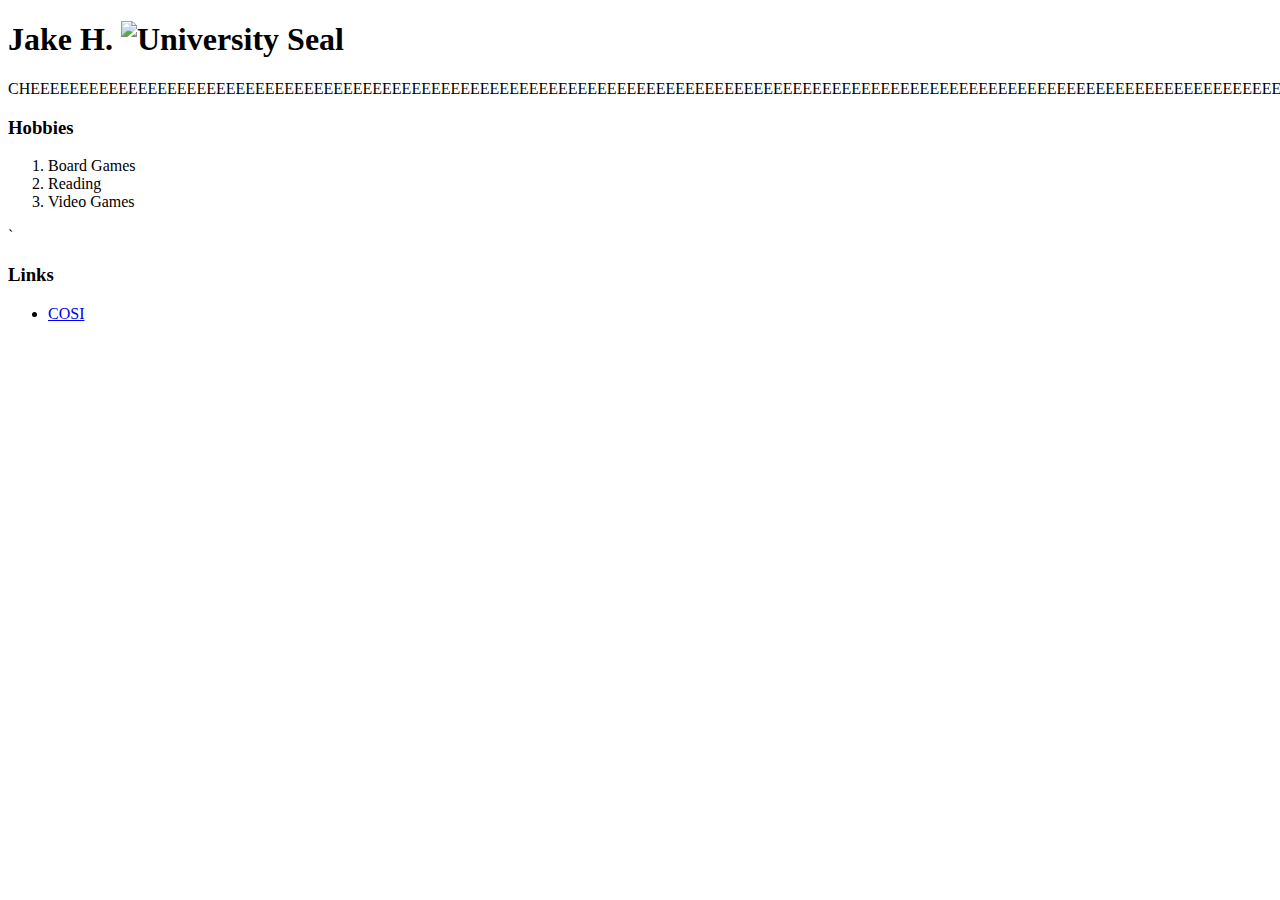
==== index.html @ 03865039 "Initial commit" ====
<!DOCTYPE html>
<html lang="en">
    <head>
        <title>Ohio State</title>
    </head>
    <body>
        <h1>
           Jake H.
            <img src="https://upload.wikimedia.org/wikipedia/commons/f/f2/Hartkaese_HardCheeses.jpg" alt="University Seal"
              width="55%"
              height="55%">
        </h1>
        <p> [base64]</p>
        <h3>Hobbies</h3>
        <ol>
            <li>Board Games</li>
            <li>Reading</li>
            <li>Video Games</li>
        </ol>
       ` <h3>Links</h3>
        <ul>
          <li><a href= "https://cosi.org/"> COSI </a> </li>
        </ul>
    </body>
</html>
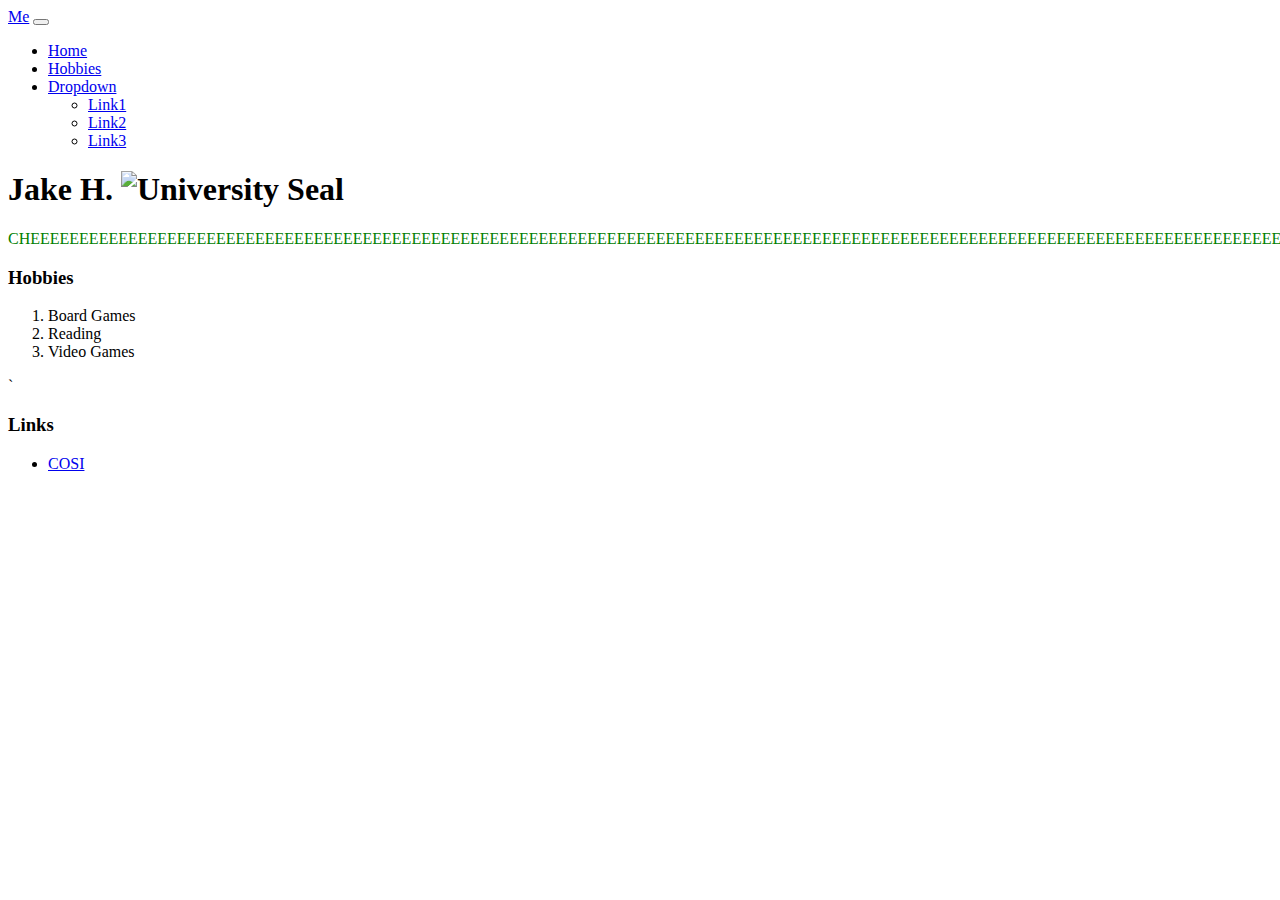
==== commit 9fe4f734: "hhh" ====
--- a/index.html
+++ b/index.html
@@ -1,8 +1,43 @@
 <!DOCTYPE html>
 <html lang="en">
+  <link href="style.css" rel="stylesheet" type="text/css" />
+  <meta charset "utf-8">
+  <meta name="viewport" content="width=device-width">
+  <link href="https://cdn.jsdelivr.net/npm/bootstrap@5.2.2/dist/css/bootstrap.min.css" rel="stylesheet" integrity="sha384-Zenh87qX5JnK2Jl0vWa8Ck2rdkQ2Bzep5IDxbcnCeuOxjzrPF/et3URy9Bv1WTRi" crossorigin="anonymous">
+
+  <script src="https://cdn.jsdelivr.net/npm/bootstrap@5.2.2/dist/js/bootstrap.bundle.min.js" integrity="sha384-OERcA2EqjJCMA+/3y+gxIOqMEjwtxJY7qPCqsdltbNJuaOe923+mo//f6V8Qbsw3" crossorigin="anonymous"></script>
+
     <head>
         <title>Ohio State</title>
     </head>
+  <nav class="navbar navbar-expand-lg bg-light">
+    <div class="container-fluid">
+    <a class="navbar-brand" href="#">Me</a>
+    <button class="navbar-toggler" type="button" data-bs-toggle="collapse" data-bs-target="#navbarSupportedContent" aria-controls="navbarSupportedContent" aria-expanded="false" aria-label="Toggle navigation">
+      <span class="navbar-toggler-icon"></span>
+    </button>
+    <div class="collapse navbar-collapse" id="navbarSupportedContent">
+      <ul class="navbar-nav me-auto mb-2 mb-lg-0">
+        <li class="nav-item">
+          <a class="nav-link active" aria-current="page" href="index.html">Home</a>
+        </li>
+        <li class="nav-item">
+          <a class="nav-link" href="page2.html">Hobbies</a>
+        </li>
+        <li class="nav-item dropdown">
+          <a class="nav-link dropdown-toggle" href="#" role="button" data-bs-toggle="dropdown" aria-expanded="false">
+            Dropdown
+          </a>
+          <ul class="dropdown-menu">
+              <li><a class="dropdown-item" href="https://bloons.fandom.com/wiki/Bloons_TD_6">Link1</a></li>
+              <li><a class="dropdown-item" href="https://bloons.fandom.com/wiki/Bloons_TD_Battles">Link2</a></li>
+              <li><a class="dropdown-item" href="https://bloons.fandom.com/wiki/Bloons_Adventure_Time_TD">Link3</a></li>
+          </ul>
+        </li>
+      </ul>
+    </div>
+    </div>
+  </nav>
     <body>
         <h1>
            Jake H.
--- a/style.css
+++ b/style.css
@@ -0,0 +1,8 @@
+html {
+  height: 100%;
+  width: 100%;
+}  p {
+    color: green;
+  font-family: 'Times Old Roman', Times New Roman, serif;
+  }
+
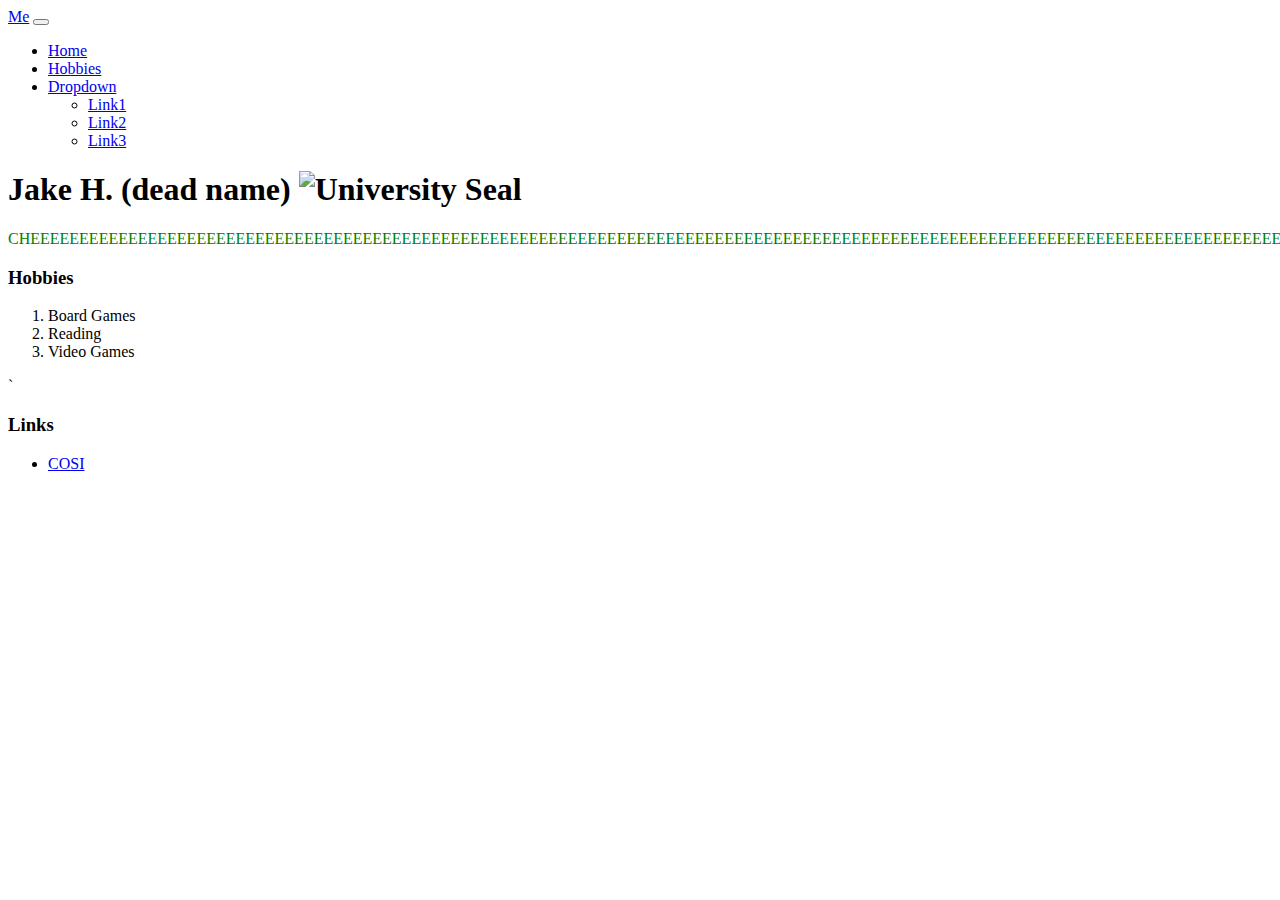
==== commit a8b4c689: "(dead name)" ====
--- a/index.html
+++ b/index.html
@@ -40,7 +40,7 @@
   </nav>
     <body>
         <h1>
-           Jake H.
+           Jake H. (dead name)
             <img src="https://upload.wikimedia.org/wikipedia/commons/f/f2/Hartkaese_HardCheeses.jpg" alt="University Seal"
               width="55%"
               height="55%">
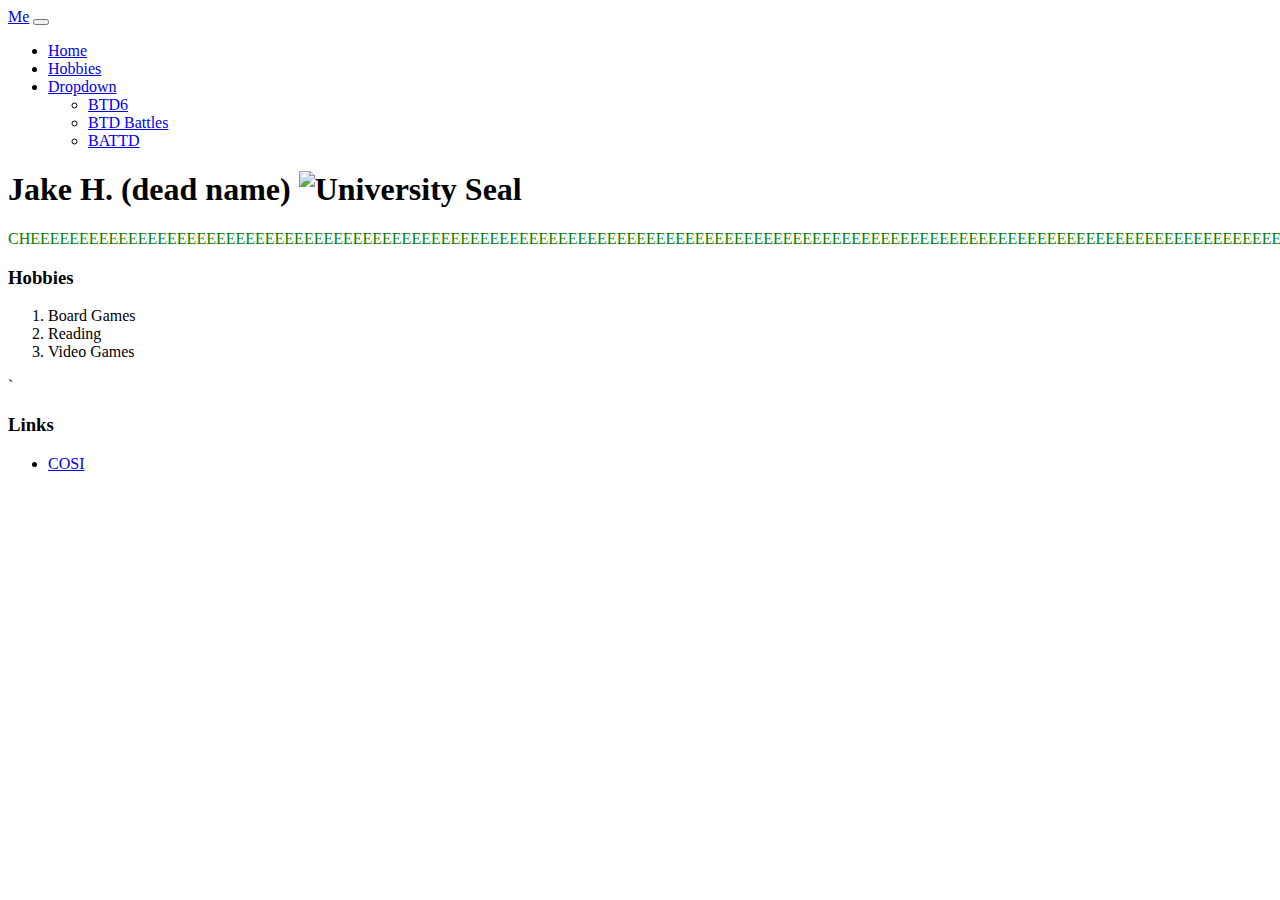
==== commit a3b33fc1: "Link in new tab" ====
--- a/index.html
+++ b/index.html
@@ -1,6 +1,6 @@
 <!DOCTYPE html>
 <html lang="en">
-  <link href="style.css" rel="stylesheet" type="text/css" />
+  <link href="style.css" rel="stylesheet" />
   <meta charset "utf-8">
   <meta name="viewport" content="width=device-width">
   <link href="https://cdn.jsdelivr.net/npm/bootstrap@5.2.2/dist/css/bootstrap.min.css" rel="stylesheet" integrity="sha384-Zenh87qX5JnK2Jl0vWa8Ck2rdkQ2Bzep5IDxbcnCeuOxjzrPF/et3URy9Bv1WTRi" crossorigin="anonymous">
@@ -29,9 +29,9 @@
             Dropdown
           </a>
           <ul class="dropdown-menu">
-              <li><a class="dropdown-item" href="https://bloons.fandom.com/wiki/Bloons_TD_6">Link1</a></li>
-              <li><a class="dropdown-item" href="https://bloons.fandom.com/wiki/Bloons_TD_Battles">Link2</a></li>
-              <li><a class="dropdown-item" href="https://bloons.fandom.com/wiki/Bloons_Adventure_Time_TD">Link3</a></li>
+              <li><a class="dropdown-item" href="https://bloons.fandom.com/wiki/Bloons_TD_6" target="_blank">BTD6</a></li>
+              <li><a class="dropdown-item" href="https://bloons.fandom.com/wiki/Bloons_TD_Battles" target="_blank">BTD Battles</a></li>
+              <li><a class="dropdown-item" href="https://bloons.fandom.com/wiki/Bloons_Adventure_Time_TD" target="_blank">BATTD</a></li>
           </ul>
         </li>
       </ul>
@@ -54,7 +54,7 @@
         </ol>
        ` <h3>Links</h3>
         <ul>
-          <li><a href= "https://cosi.org/"> COSI </a> </li>
+          <li><a href= "https://cosi.org/" target="_blank"> COSI </a> </li>
         </ul>
     </body>
 </html>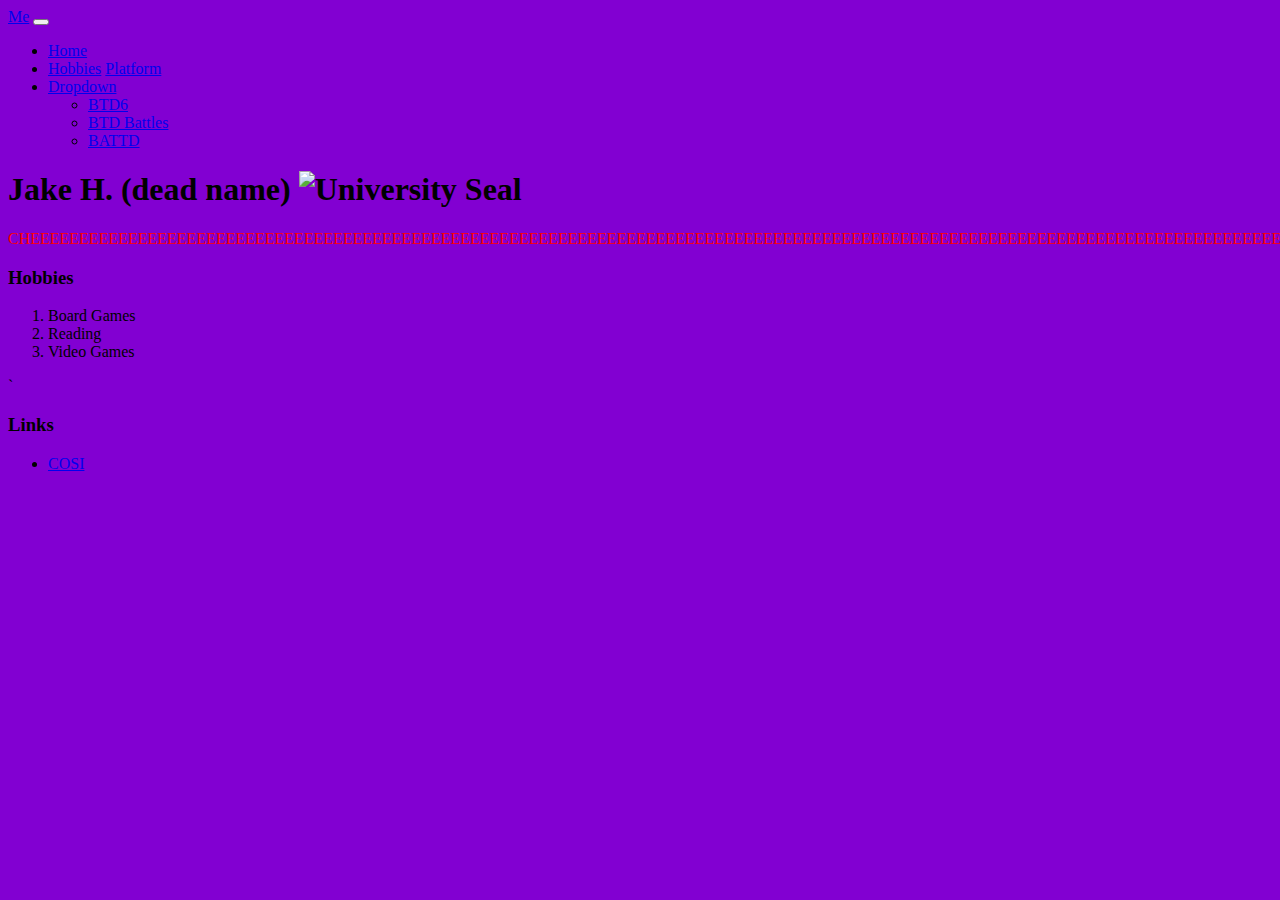
==== commit c3f40044: "Update 1" ====
--- a/index.html
+++ b/index.html
@@ -1,12 +1,11 @@
 <!DOCTYPE html>
 <html lang="en">
-  <link href="style.css" rel="stylesheet" />
   <meta charset "utf-8">
   <meta name="viewport" content="width=device-width">
-  <link href="https://cdn.jsdelivr.net/npm/bootstrap@5.2.2/dist/css/bootstrap.min.css" rel="stylesheet" integrity="sha384-Zenh87qX5JnK2Jl0vWa8Ck2rdkQ2Bzep5IDxbcnCeuOxjzrPF/et3URy9Bv1WTRi" crossorigin="anonymous">
+  <link href="https://cdn.jsdelivr.net/npm/bootstrap@5.2.2/dist/css/bootstrap.min.css" rel="stylesheet" integrity="sha384-Zenh87qX5JnK2Jl0vWa8Ck2rdkQ2Bzep5IDxbcnCeuOxjzrPF/et3URy9Bv1WTRi" crossorigin="anonymous"/>
 
   <script src="https://cdn.jsdelivr.net/npm/bootstrap@5.2.2/dist/js/bootstrap.bundle.min.js" integrity="sha384-OERcA2EqjJCMA+/3y+gxIOqMEjwtxJY7qPCqsdltbNJuaOe923+mo//f6V8Qbsw3" crossorigin="anonymous"></script>
-
+  <link href="style.css" rel="stylesheet" />
     <head>
         <title>Ohio State</title>
     </head>
@@ -23,6 +22,7 @@
         </li>
         <li class="nav-item">
           <a class="nav-link" href="page2.html">Hobbies</a>
+          <a class="nav-link active" href="Platform.html">Platform</a>
         </li>
         <li class="nav-item dropdown">
           <a class="nav-link dropdown-toggle" href="#" role="button" data-bs-toggle="dropdown" aria-expanded="false">
@@ -45,7 +45,7 @@
               width="55%"
               height="55%">
         </h1>
-        <p> [base64]</p>
+        <p class="red"> [base64]</p>
         <h3>Hobbies</h3>
         <ol>
             <li>Board Games</li>
--- a/style.css
+++ b/style.css
@@ -1,8 +1,11 @@
-html {
+body {
   height: 100%;
   width: 100%;
-}  p {
-    color: green;
+  background-color: rgb(130, 0, 210);
+}  .red {
+    color: red;
+  font-family: 'Times Old Roman', Times New Roman, serif;
+  } p {
   font-family: 'Times Old Roman', Times New Roman, serif;
   }
 
